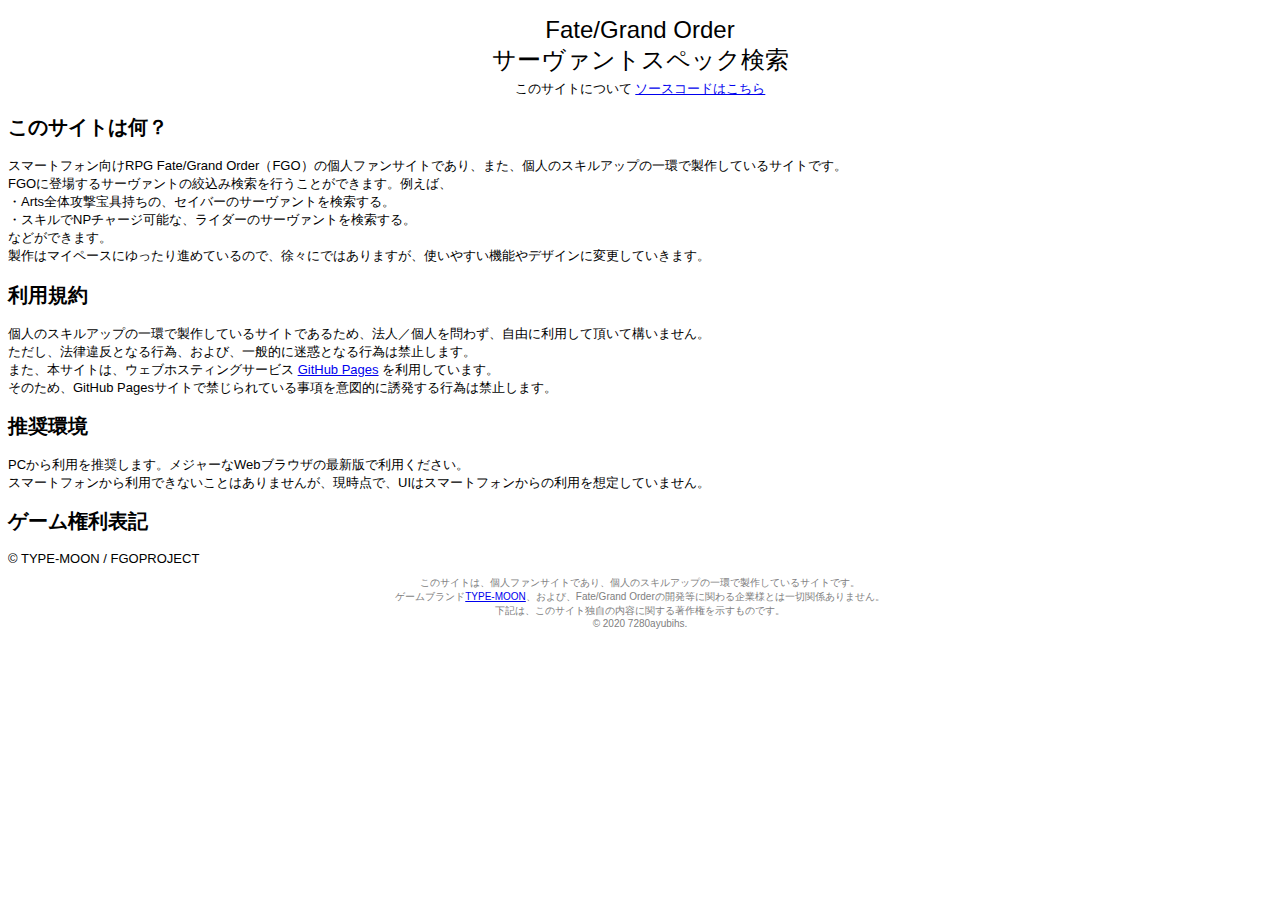
==== about.html @ 83090737 "Create about.html." ====
<!DOCTYPE html>
<html>
  <head>
    <meta charset="utf-8">
    <link rel="stylesheet" href="css/fgoss.css">
    <title>このサイトについて | FGOサーヴァント検索</title>
    <!-- Google Tag Manager -->
    <script>(function(w,d,s,l,i){w[l]=w[l]||[];w[l].push({'gtm.start':
    new Date().getTime(),event:'gtm.js'});var f=d.getElementsByTagName(s)[0],
    j=d.createElement(s),dl=l!='dataLayer'?'&l='+l:'';j.async=true;j.src=
    'https://www.googletagmanager.com/gtm.js?id='+i+dl;f.parentNode.insertBefore(j,f);
    })(window,document,'script','dataLayer','GTM-W6G3QQN');</script>
    <!-- End Google Tag Manager -->
  </head>
  <body>
    <!-- Google Tag Manager (noscript) -->
    <noscript><iframe src="https://www.googletagmanager.com/ns.html?id=GTM-W6G3QQN"
    height="0" width="0" style="display:none;visibility:hidden"></iframe></noscript>
    <!-- End Google Tag Manager (noscript) -->
    <header>
      <p class="site-title">
        Fate/Grand Order<br>
        サーヴァントスペック検索
      </p>
      <div class="header-menu">
        <a>このサイトについて</a>
        <a href="https://github.com/7280ayubihs/fgoss">ソースコードはこちら</a>
      </div>
    </header>
    <main>
      <h2>このサイトは何？</h2>
      スマートフォン向けRPG Fate/Grand Order（FGO）の個人ファンサイトであり、また、個人のスキルアップの一環で製作しているサイトです。<br>
      FGOに登場するサーヴァントの絞込み検索を行うことができます。例えば、<br>
      ・Arts全体攻撃宝具持ちの、セイバーのサーヴァントを検索する。<br>
      ・スキルでNPチャージ可能な、ライダーのサーヴァントを検索する。<br>
      などができます。<br>
      製作はマイペースにゆったり進めているので、徐々にではありますが、使いやすい機能やデザインに変更していきます。

      <h2>利用規約</h2>
      個人のスキルアップの一環で製作しているサイトであるため、法人／個人を問わず、自由に利用して頂いて構いません。<br>
      ただし、法律違反となる行為、および、一般的に迷惑となる行為は禁止します。<br>
      また、本サイトは、ウェブホスティングサービス <a href="https://pages.github.com/" target="_blank" rel="noopener noreferrer">GitHub Pages</a> を利用しています。<br>
      そのため、GitHub Pagesサイトで禁じられている事項を意図的に誘発する行為は禁止します。

      <h2>推奨環境</h2>
      PCから利用を推奨します。メジャーなWebブラウザの最新版で利用ください。<br>
      スマートフォンから利用できないことはありませんが、現時点で、UIはスマートフォンからの利用を想定していません。

      <h2>ゲーム権利表記</h2>
      &copy; TYPE-MOON / FGOPROJECT<br>
    </main>
    <footer>
      このサイトは、個人ファンサイトであり、個人のスキルアップの一環で製作しているサイトです。<br>
      ゲームブランド<a href="http://typemoon.com/" target="_blank">TYPE-MOON</a>、および、Fate/Grand Orderの開発等に関わる企業様とは一切関係ありません。<br>
      下記は、このサイト独自の内容に関する著作権を示すものです。<br>
      &copy; 2020 7280ayubihs.
    </footer>
  </body>
</html>
---- css/fgoss.css ----
body {
  font-family: "メイリオ", "Meiryo", sans-serif;
  font-size: 13px;
}

table {
  border-collapse: collapse;
  border: 1px solid gray;
}

th {
  border: 1px solid gray;
  padding: 4px;
}

input {
  position: relative;
  top: 2px;
  margin-left: 4px;
}

label {
  margin-left: 4px;
}

header {
  text-align: center;
}

footer {
  font-size: 10px;
  color: gray;
  text-align: center;
  margin-top: 10px;
  margin-bottom: 10px;
}

.site-title {
  font-size: 24px;
  margin-top: 16px;
  margin-bottom: 4px;
}

.header-menu {
  margin-bottom: 8px;
}

.search-spec {
  margin-left: auto;
  margin-right: auto;
}

.th-base-status {
  background-color: lightgray;
}

.th-np-choices {
  background-color: lightsalmon;
}

.th-skill-choices {
  background-color: lightskyblue;
}

.tr-border-buttom {
  border-bottom: 1px solid gray;
}

.btn-search {
  display: block;
  width: 100px;
  /* margin-top: 10px;
  margin-bottom: 20px;
  margin-left: auto;
  margin-right: auto; */
  margin: 10px auto 20px;
}

.search-result-summary {
  display: block;
  font-weight: bold;
  margin-left: 24px;
  margin-bottom: 8px;
}

.search-result-number {
  color: red;
}

.search-result {
  margin-left: 16px;
  margin-right: -1024px;
}

.search-result td {
  border: 1px solid gray;
  padding: 8px;
  vertical-align: top;
}

.search-result th {
  background-color:lightblue;
}

.search-result p {
  margin: 0;
}

.np-info,
.skill-info {
  color: dimgray;
  font-size: 12px;
  font-weight: bold;
  padding-top: 4px;
}

/* これ、カッコ悪いな・・・ */
.td-integer {
  text-align: right;
}

/* これ、カッコ悪いな・・・ */
.text-align-center {
  text-align: center;
}
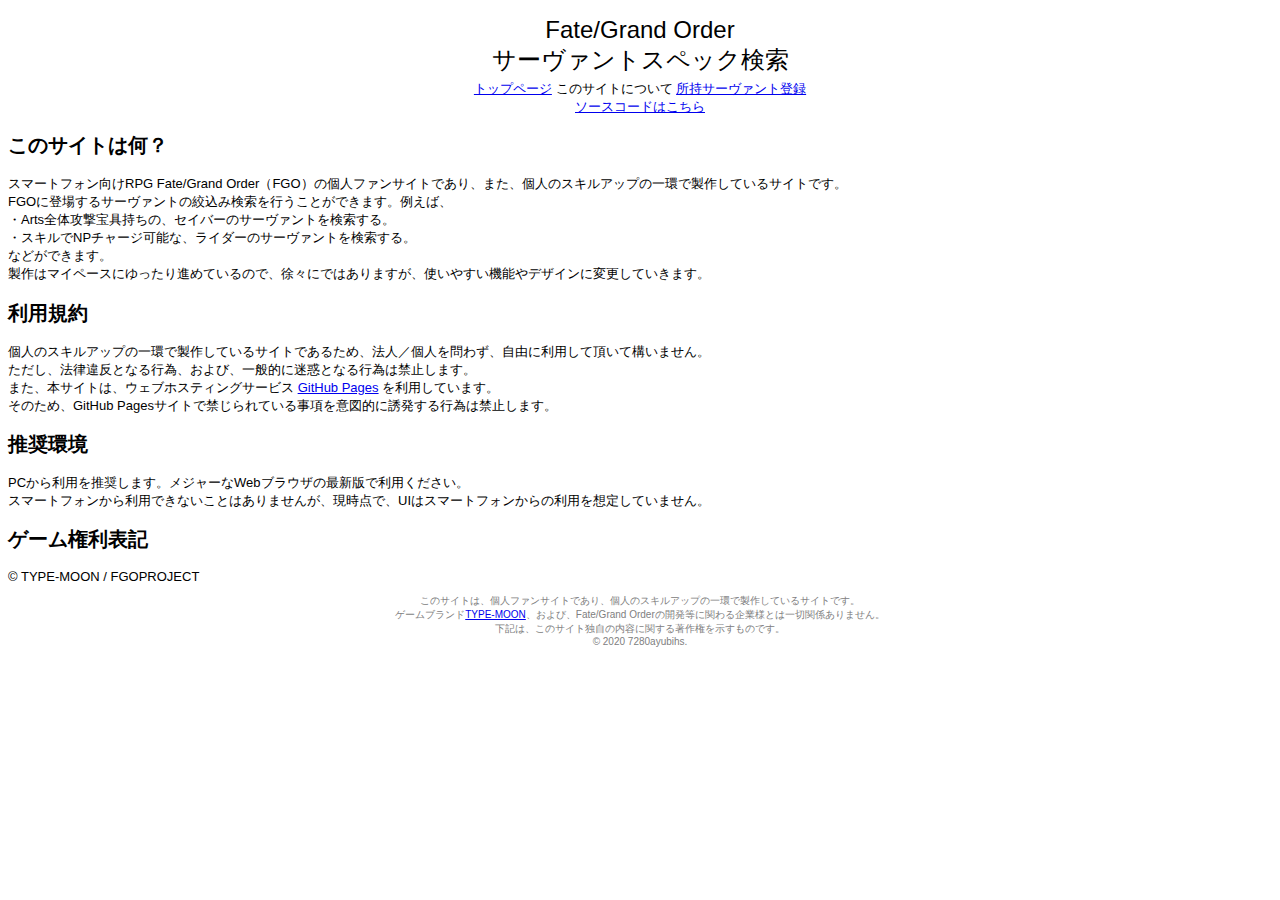
==== commit f66545bd: "所持サーヴァントのみ表示する機能、および、所持サーヴァント登録画面を追加" ====
--- a/about.html
+++ b/about.html
@@ -2,7 +2,7 @@
 <html>
   <head>
     <meta charset="utf-8">
-    <link rel="stylesheet" href="css/fgoss.css">
+    <link rel="stylesheet" href="css/fgoss-common.css">
     <title>このサイトについて | FGOサーヴァント検索</title>
     <!-- Google Tag Manager -->
     <script>(function(w,d,s,l,i){w[l]=w[l]||[];w[l].push({'gtm.start':
@@ -23,8 +23,11 @@
         サーヴァントスペック検索
       </p>
       <div class="header-menu">
+        <a href="index.html">トップページ</a>
         <a>このサイトについて</a>
-        <a href="https://github.com/7280ayubihs/fgoss">ソースコードはこちら</a>
+        <a href="setting.html">所持サーヴァント登録</a>
+        <br>
+        <a href="https://github.com/7280ayubihs/fgoss" target="_blank" rel="noopener noreferrer">ソースコードはこちら</a>
       </div>
     </header>
     <main>
--- a/css/fgoss-common.css
+++ b/css/fgoss-common.css
@@ -0,0 +1,26 @@
+body {
+  font-family: "メイリオ", "Meiryo", sans-serif;
+  font-size: 13px;
+}
+
+header {
+  text-align: center;
+}
+
+footer {
+  font-size: 10px;
+  color: gray;
+  text-align: center;
+  margin-top: 10px;
+  margin-bottom: 10px;
+}
+
+.site-title {
+  font-size: 24px;
+  margin-top: 16px;
+  margin-bottom: 4px;
+}
+
+.header-menu {
+  margin-bottom: 8px;
+}
